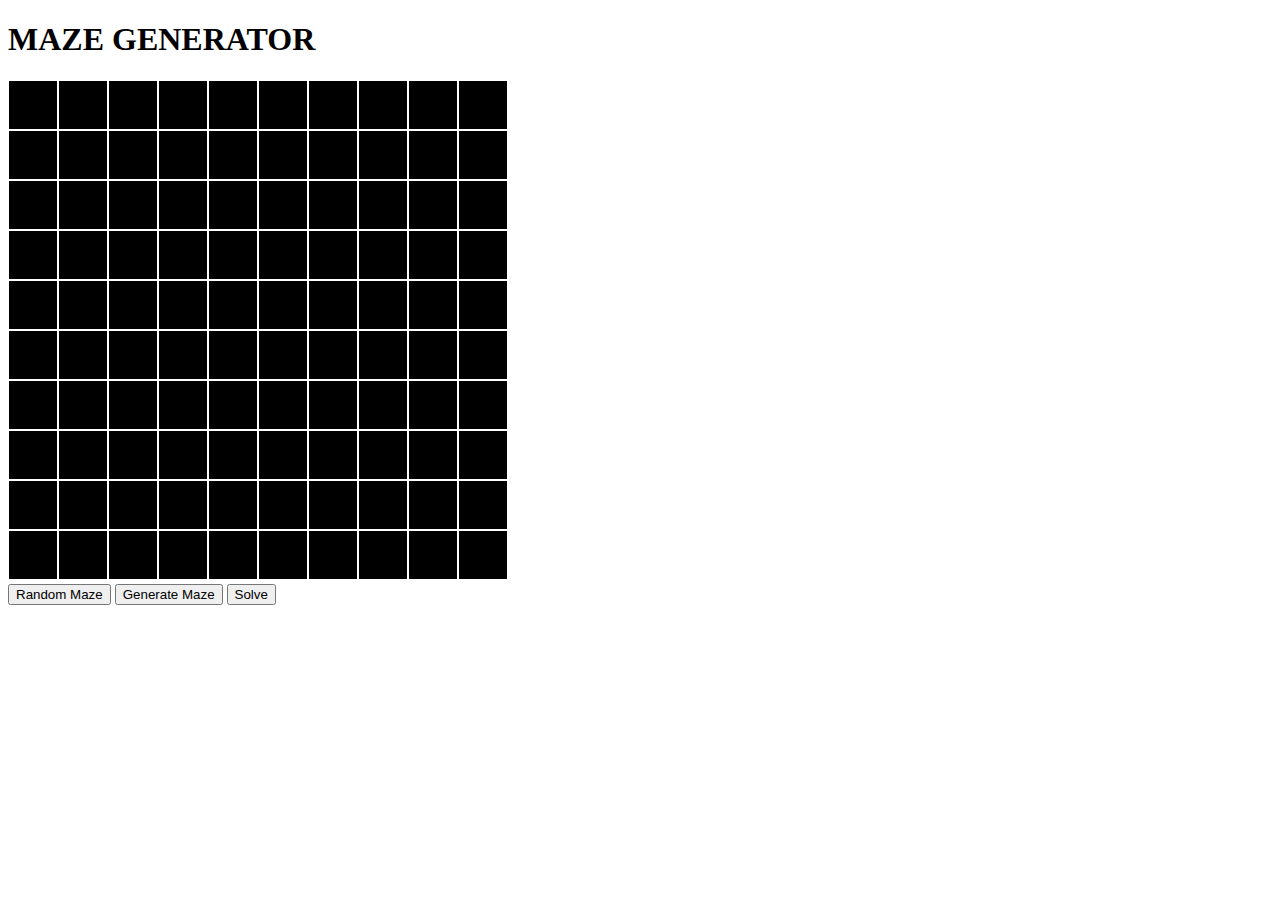
==== index.html @ 161f61fb "basic grid for the maze is ready" ====
<!DOCTYPE html>
<html lang="en">
<head>
    <meta charset="UTF-8">
    <meta http-equiv="X-UA-Compatible" content="IE=edge">
    <meta name="viewport" content="width=device-width, initial-scale=1.0">
    <title>Maze Solver</title>
    <link rel="icon" href="images/icon.png">
</head>
<body>
    <h1>MAZE GENERATOR</h1>
    <canvas class="maze"></canvas>
    <div></div>
    <button id = "random">Random Maze</button>
    <button id = "user">Generate Maze</button>
    <button id = "solve">Solve</button>



    <!-- SCRIPTS FOR THE GENERATOR -->
    <script src="js_files/maze_maker.js"></script>
</body>
</html>
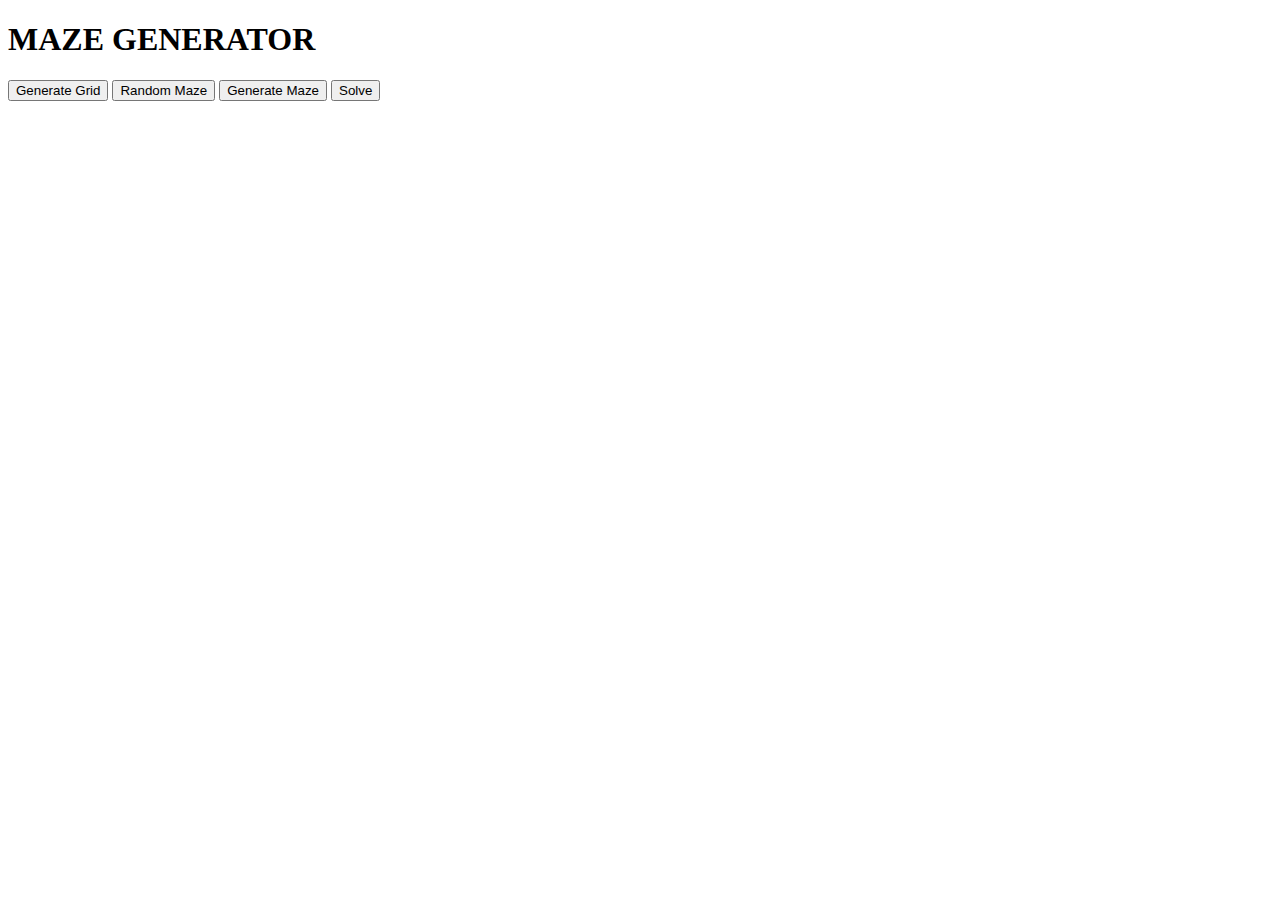
==== commit 6e582aaa: "maze generated partially completed" ====
--- a/index.html
+++ b/index.html
@@ -9,11 +9,14 @@
 </head>
 <body>
     <h1>MAZE GENERATOR</h1>
-    <canvas class="maze"></canvas>
+    
     <div></div>
+    <button id = "grid">Generate Grid</button>
     <button id = "random">Random Maze</button>
     <button id = "user">Generate Maze</button>
     <button id = "solve">Solve</button>
+    <div></div>
+    <canvas class="maze"></canvas>
 
 
 
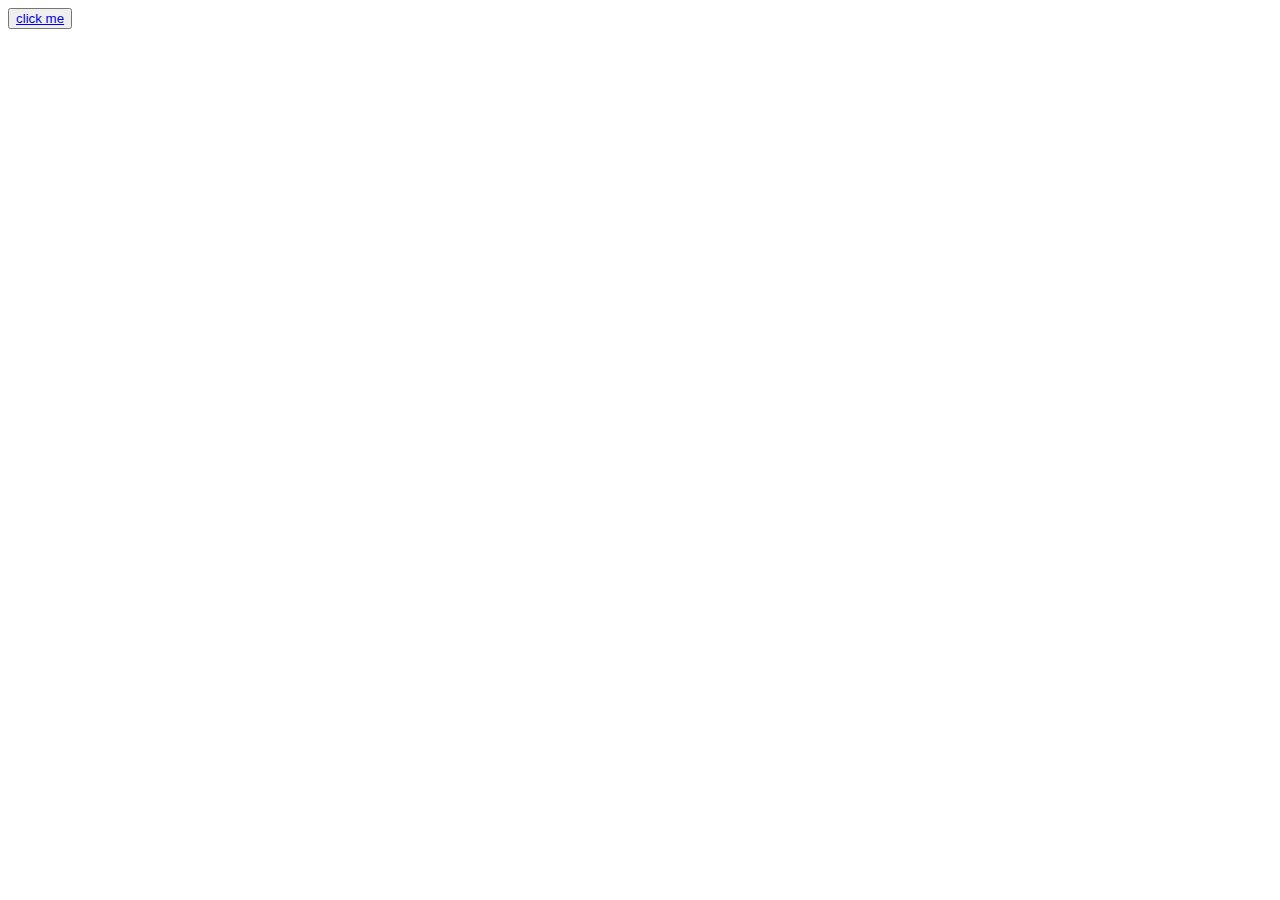
==== commit 8700899b: "made some changes" ====
--- a/index.html
+++ b/index.html
@@ -4,23 +4,9 @@
     <meta charset="UTF-8">
     <meta http-equiv="X-UA-Compatible" content="IE=edge">
     <meta name="viewport" content="width=device-width, initial-scale=1.0">
-    <title>Maze Solver</title>
-    <link rel="icon" href="images/icon.png">
+    <title>Document</title>
 </head>
 <body>
-    <h1>MAZE GENERATOR</h1>
-    
-    <div></div>
-    <button id = "grid">Generate Grid</button>
-    <button id = "random">Random Maze</button>
-    <button id = "user">Generate Maze</button>
-    <button id = "solve">Solve</button>
-    <div></div>
-    <canvas class="maze"></canvas>
-
-
-
-    <!-- SCRIPTS FOR THE GENERATOR -->
-    <script src="js_files/maze_maker.js"></script>
+    <button><a href="./html_files/random_maze.html">click me</a></button>
 </body>
 </html>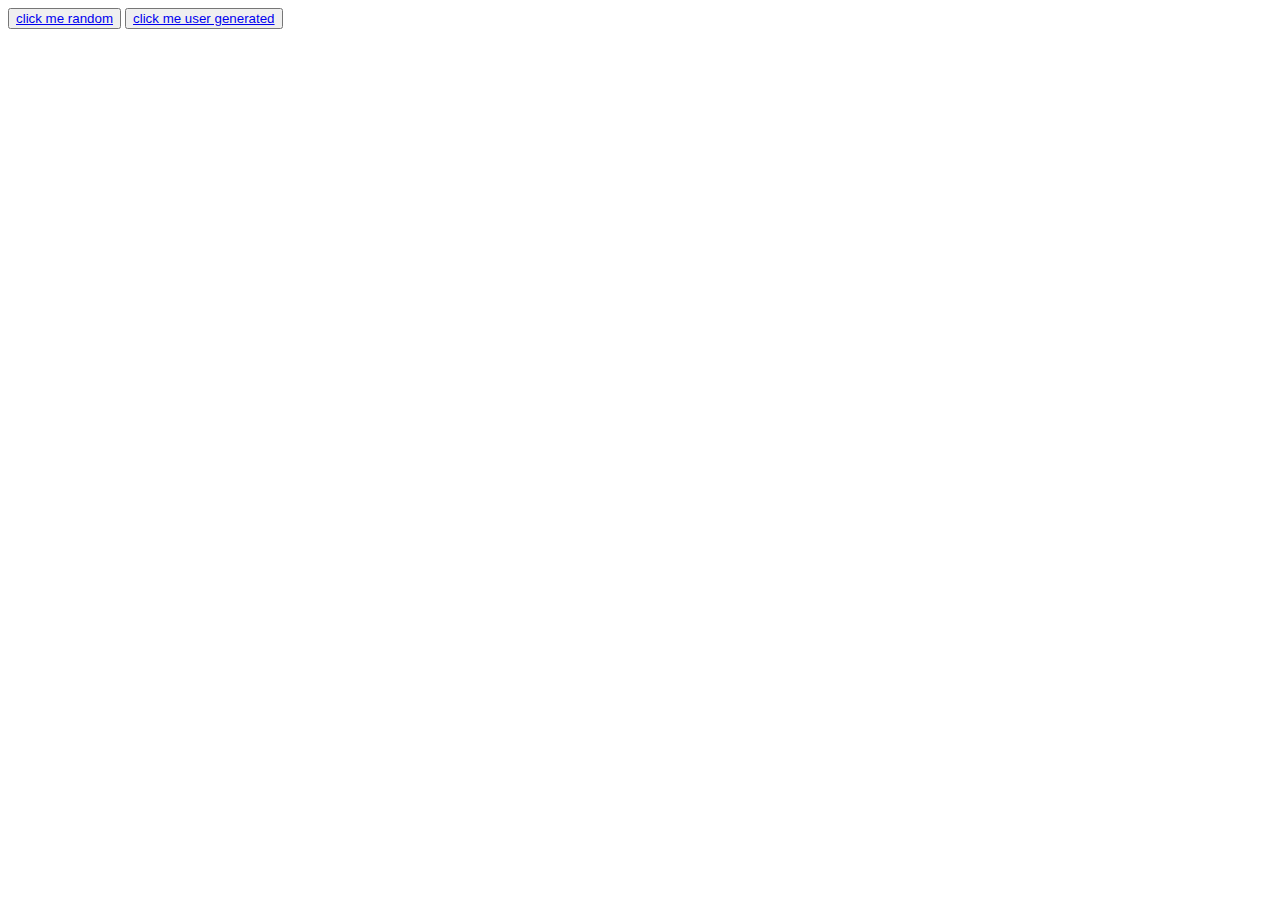
==== commit a8fef00d: "made some changes" ====
--- a/index.html
+++ b/index.html
@@ -7,6 +7,7 @@
     <title>Document</title>
 </head>
 <body>
-    <button><a href="./html_files/random_maze.html">click me</a></button>
+    <button><a href="./html_files/random_maze.html">click me random</a></button>
+    <button><a href="./html_files/user_maze.html">click me user generated</a></button>
 </body>
 </html>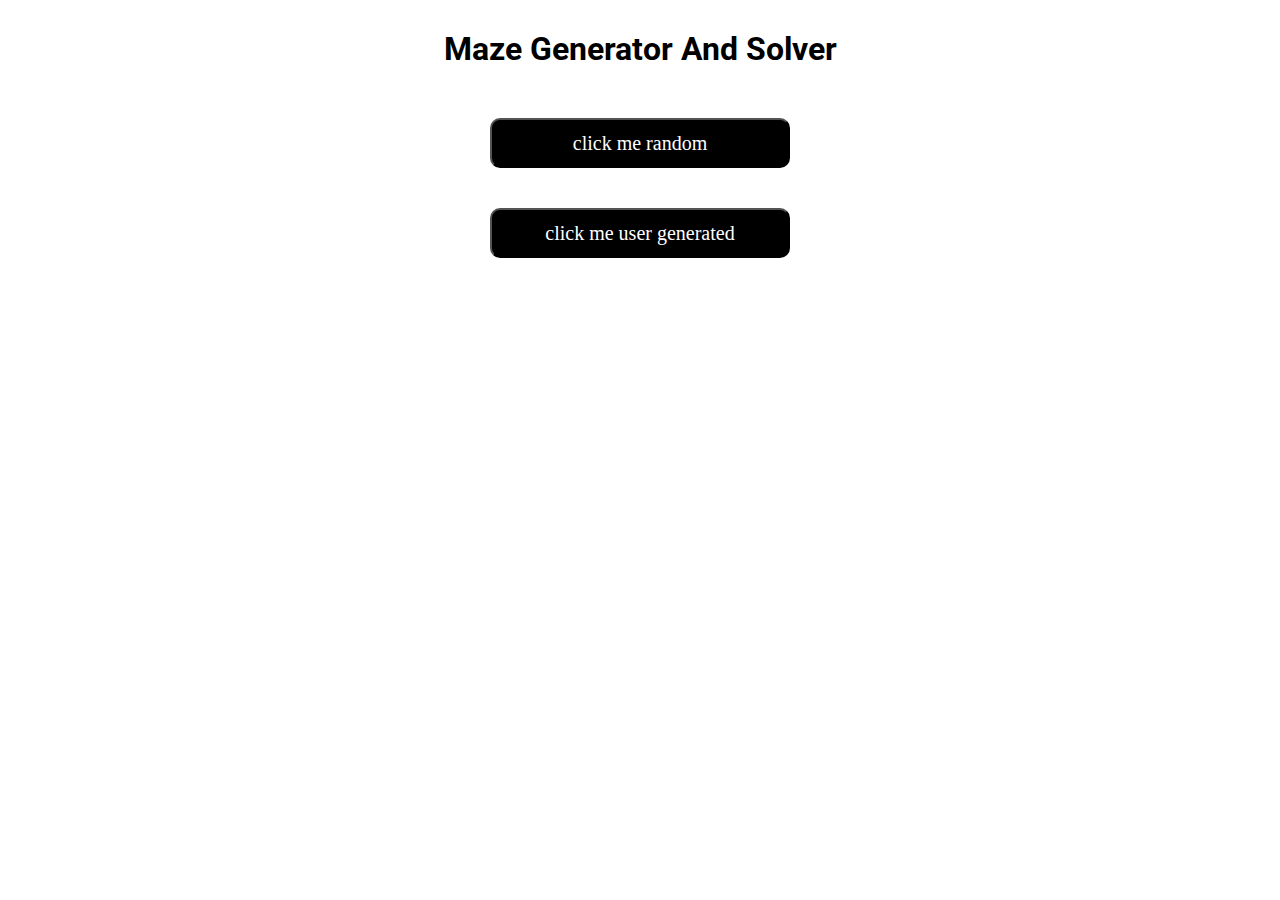
==== commit 066d6b26: "styling done" ====
--- a/index.html
+++ b/index.html
@@ -4,10 +4,20 @@
     <meta charset="UTF-8">
     <meta http-equiv="X-UA-Compatible" content="IE=edge">
     <meta name="viewport" content="width=device-width, initial-scale=1.0">
-    <title>Document</title>
+    <title>Maze Solver</title>
+    <link rel="icon" href="/images/icon.png">
+    <link rel="stylesheet" href="cssFiles/index.css">
+    <link rel="preconnect" href="https://fonts.gstatic.com">
+    <link rel="preconnect" href="https://fonts.gstatic.com">
+<link href="https://fonts.googleapis.com/css2?family=Roboto:ital,wght@0,700;1,900&display=swap" rel="stylesheet"><link rel="preconnect" href="https://fonts.gstatic.com">
+<link href="https://fonts.googleapis.com/css2?family=Lato:wght@300&display=swap" rel="stylesheet">
 </head>
 <body>
-    <button><a href="./html_files/random_maze.html">click me random</a></button>
-    <button><a href="./html_files/user_maze.html">click me user generated</a></button>
+    <div class="main">
+        <h1>Maze Generator And Solver</h1>
+        <a href="./html_files/random_maze.html"> <button>click me random</button></a>
+        <a href="./html_files/user_maze.html"><button>click me user generated</button></a>
+    </div>
+    
 </body>
 </html>--- a/cssFiles/index.css
+++ b/cssFiles/index.css
@@ -0,0 +1,25 @@
+*{
+    margin: 0;
+    padding: 0;
+}
+.main{
+    display: flex;
+    flex-flow: column;
+    align-items: center;
+    justify-content: center;
+}
+h1{
+    margin: 30px;
+    font-family: 'Roboto', sans-serif;
+}
+button{
+    height: 50px;
+    width: 300px;
+    margin: 20px;
+    background-color: black;
+    color: white;
+    font-size: 20px;
+    cursor: pointer;
+    border-radius: 10px;
+    font-family: 'Baloo Bhai 2', cursive;
+}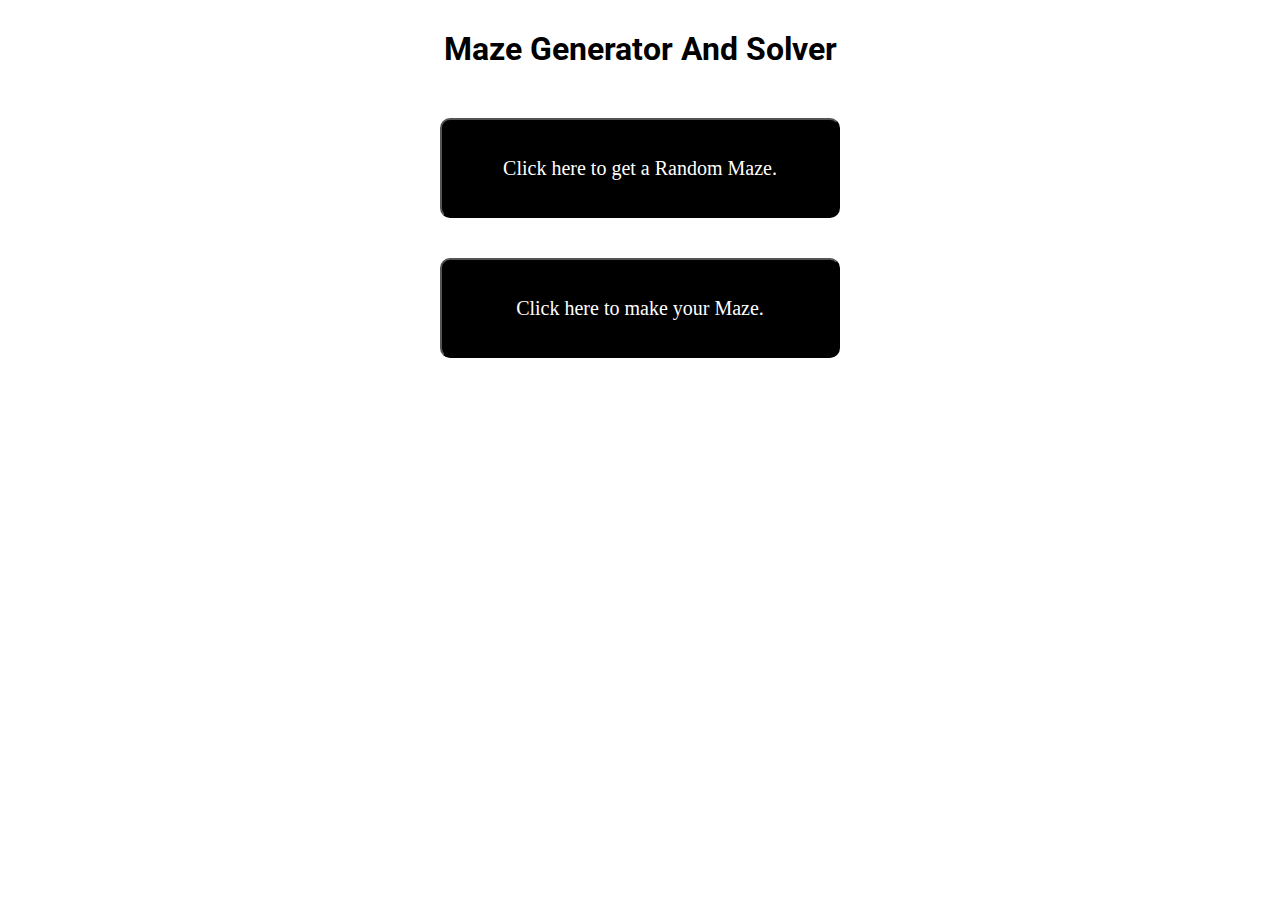
==== commit 37b9b0ad: "final changes made" ====
--- a/index.html
+++ b/index.html
@@ -15,8 +15,8 @@
 <body>
     <div class="main">
         <h1>Maze Generator And Solver</h1>
-        <a href="./html_files/random_maze.html"> <button>click me random</button></a>
-        <a href="./html_files/user_maze.html"><button>click me user generated</button></a>
+        <a href="./html_files/random_maze.html"> <button>Click here to get a Random Maze.</button></a>
+        <a href="./html_files/user_maze.html"><button>Click here to make your Maze.</button></a>
     </div>
     
 </body>
--- a/cssFiles/index.css
+++ b/cssFiles/index.css
@@ -13,8 +13,8 @@
     font-family: 'Roboto', sans-serif;
 }
 button{
-    height: 50px;
-    width: 300px;
+    height: 100px;
+    width: 400px;
     margin: 20px;
     background-color: black;
     color: white;
